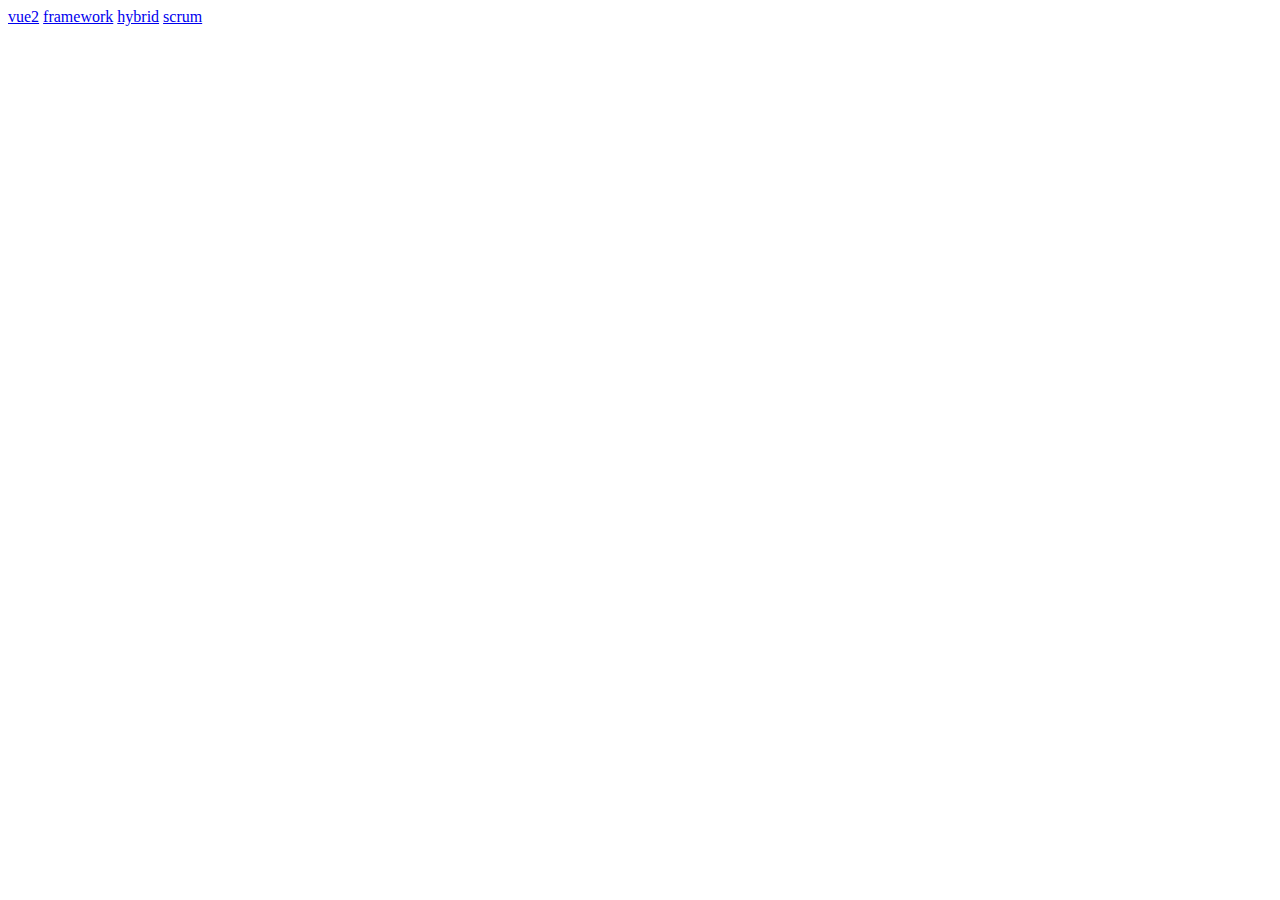
==== index.html @ e8511759 "加了一个总体列表页面，显得好找一点" ====
<!DOCTYPE html>
<html>
  <head>
    <title>PPT列表</title>
    <meta charset='utf-8'>
  </head>
  
  <style>
    /* Your individual styles here, or just use inline styles if that’s what you want. */
  </style>

  <body>
    <a href="./vue2">vue2</a>
	<a href="./framework">framework</a>
	<a href="./hybrid">hybrid</a>
	<a href="./scrum">scrum</a>
  </body>
</html>
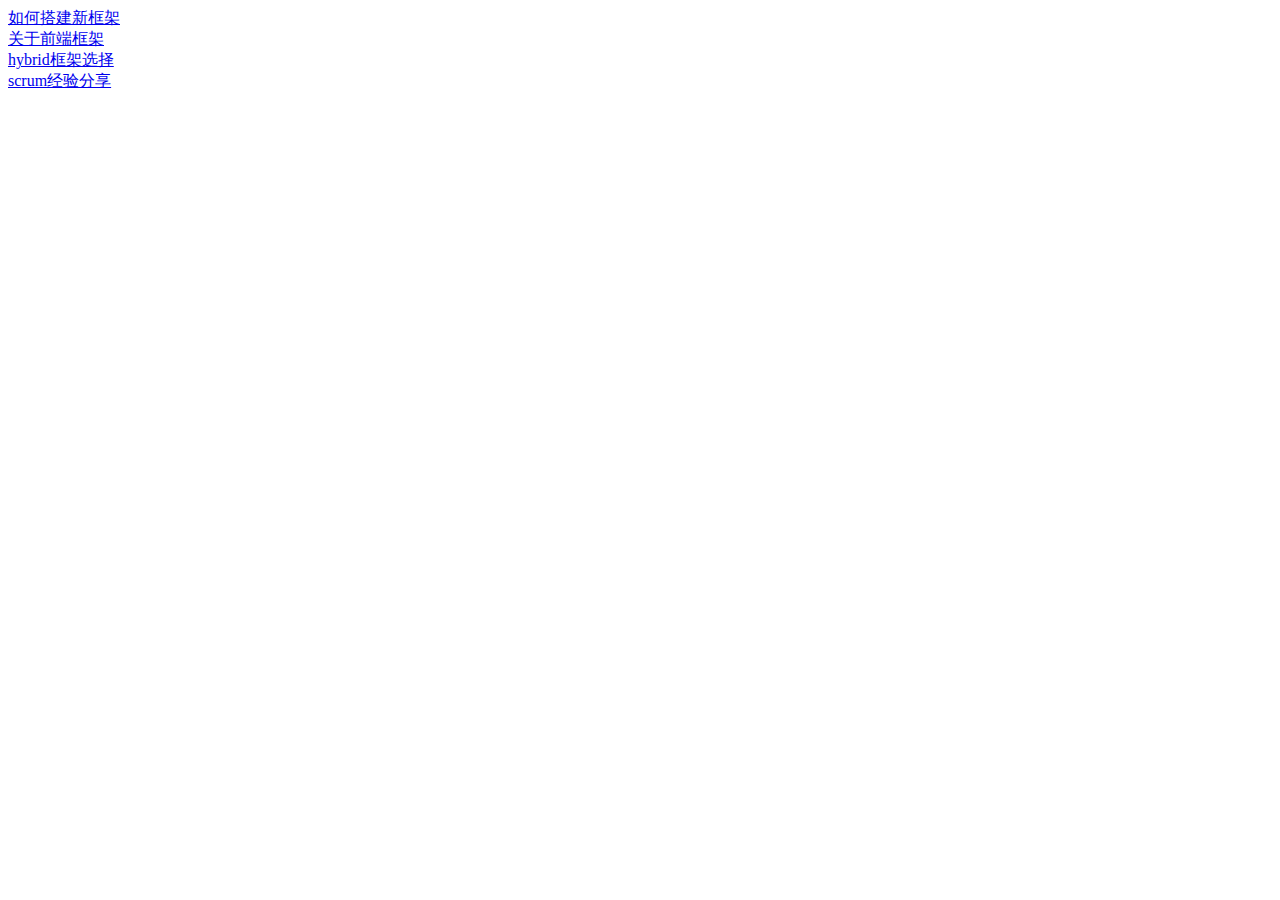
==== commit 06cfba5d: "稍微 优化一下列表页" ====
--- a/index.html
+++ b/index.html
@@ -2,7 +2,21 @@
 <html>
   <head>
     <title>PPT列表</title>
-    <meta charset='utf-8'>
+  <meta charset="UTF-8">
+  <meta http-equiv="x-ua-compatible" content="IE=edge,chrome=1"> <!-- IE时使用最新的渲染，Chrome时激活Chrome Frame-->
+  <meta name="renderer" content="webkit">   <!-- 为360浏览器的优化 -->
+  <meta id="viewport"
+        content="width=device-width,initial-scale=1.0,minimum-scale=1.0,maximum-scale=1.0,user-scalable=no"
+        name="viewport">
+  <!-- start 解决缓存 -->
+  <meta http-equiv="Cache-Control" content="no-cache, no-store, must-revalidate">
+  <meta http-equiv="Pragma" content="no-cache">
+  <meta http-equiv="Expires" content="0">
+  <!-- end 解决缓存 -->
+  
+  <meta name="format-detection" content="telephone=no"> <!-- 解决浏览器自动显示手机号问题 -->
+  <meta name="apple-touch-fullscreen" content="yes">
+  <meta name="apple-mobile-web-app-status-bar-style" content="black">
   </head>
   
   <style>
@@ -10,9 +24,9 @@
   </style>
 
   <body>
-    <a href="./vue2">vue2</a>
-	<a href="./framework">framework</a>
-	<a href="./hybrid">hybrid</a>
-	<a href="./scrum">scrum</a>
+    <div><a href="./vue2">如何搭建新框架</a></div>
+	<div><a href="./framework">关于前端框架</a></div>
+	<div><a href="./hybrid">hybrid框架选择</a></div>
+    <div><a href="./scrum">scrum经验分享</a></div>
   </body>
 </html>
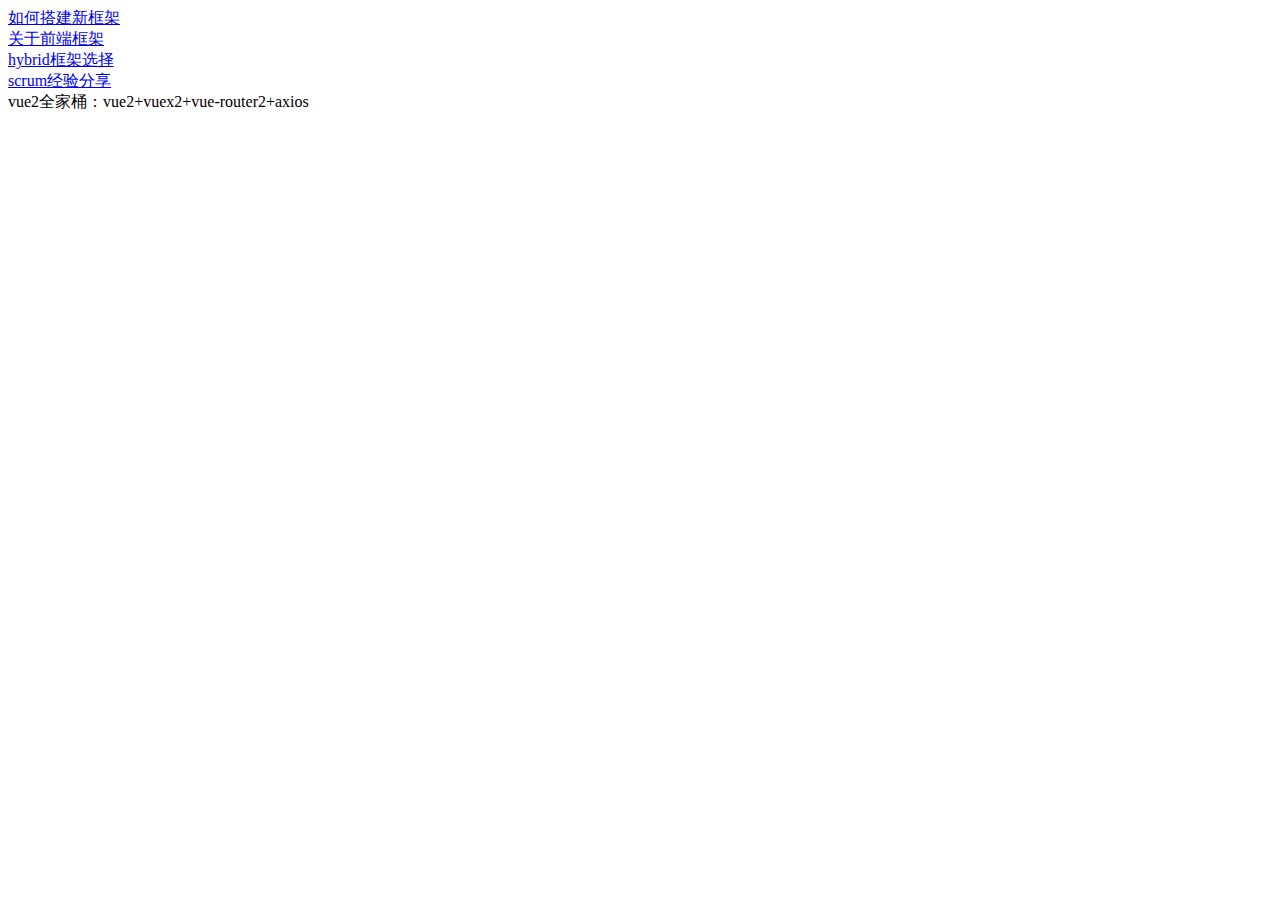
==== commit 45199af0: "修正一下 连接的地址" ====
--- a/index.html
+++ b/index.html
@@ -28,5 +28,7 @@
 	<div><a href="./framework">关于前端框架</a></div>
 	<div><a href="./hybrid">hybrid框架选择</a></div>
     <div><a href="./scrum">scrum经验分享</a></div>
+	
+	vue2全家桶：vue2+vuex2+vue-router2+axios
   </body>
 </html>
